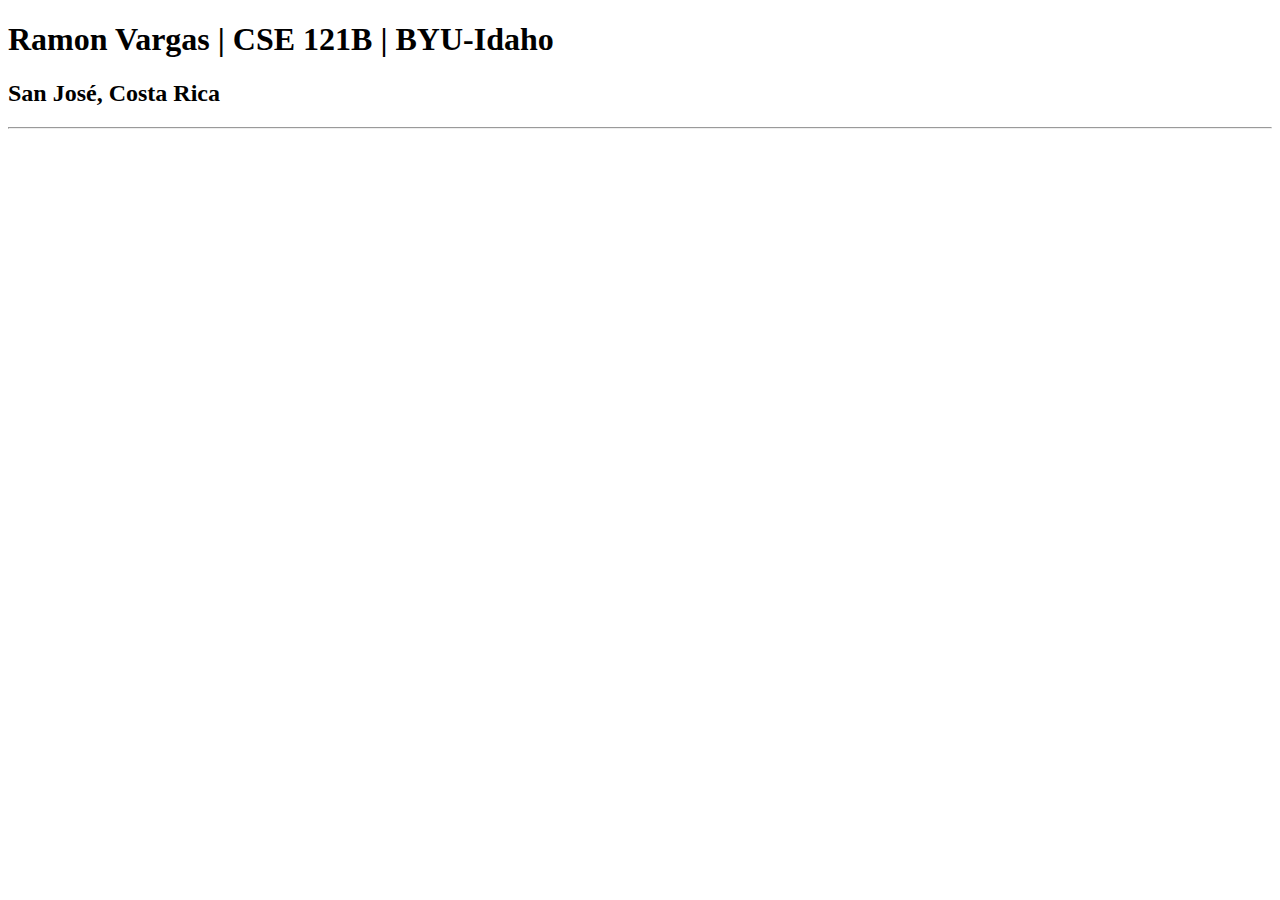
==== index.html @ ceda4861 "first commit" ====
<!DOCTYPE html>
<html lang="en">
<head>
    <meta charset="UTF-8">
    <meta name="viewport" content="width=device-width, initial-scale=1.0">
    <title>Ramon Vargas | CSE 121B | BYU-Idaho</title>
</head>
<body>
  <h1>Ramon Vargas | CSE 121B | BYU-Idaho</h1>
  <h2>San José, Costa Rica</h2>
  <hr>
</body>
</html>
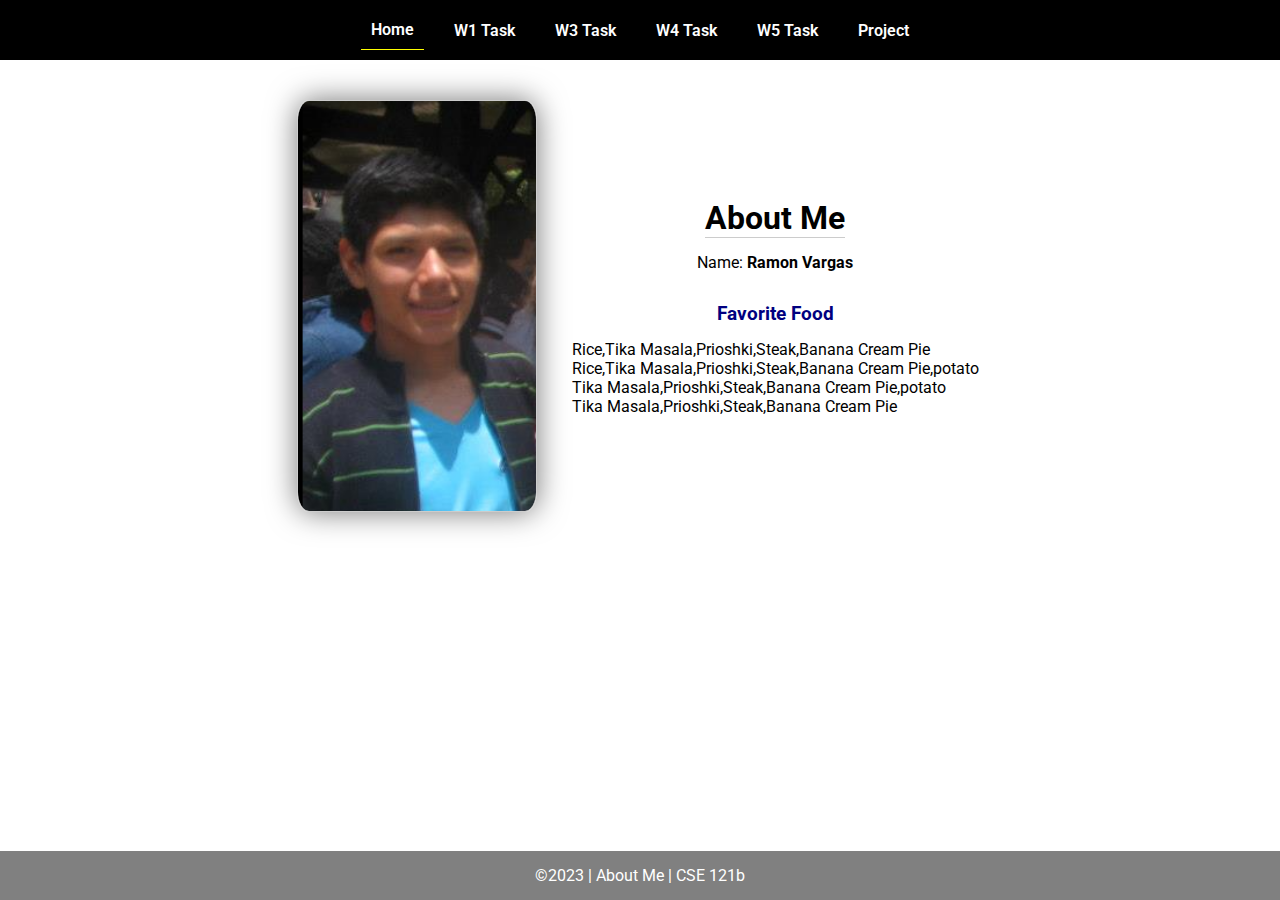
==== commit f59c6cf2: "w2" ====
--- a/index.html
+++ b/index.html
@@ -1,13 +1,45 @@
 <!DOCTYPE html>
 <html lang="en">
+
 <head>
-    <meta charset="UTF-8">
-    <meta name="viewport" content="width=device-width, initial-scale=1.0">
-    <title>Ramon Vargas | CSE 121B | BYU-Idaho</title>
+  <meta charset="UTF-8">
+  <meta name="viewport" content="width=device-width, initial-scale=1.0">
+  <title>About Me | CSE 121b | W02: Programming Tasks</title>
+  <link rel="preconnect" href="https://fonts.googleapis.com">
+  <link rel="preconnect" href="https://fonts.gstatic.com" crossorigin>
+  <link href="https://fonts.googleapis.com/css2?family=Roboto:wght@400;600&display=swap"
+    rel="stylesheet">
+  <link rel="stylesheet" href="styles/main.css">
 </head>
+
 <body>
-  <h1>Ramon Vargas | CSE 121B | BYU-Idaho</h1>
-  <h2>San José, Costa Rica</h2>
-  <hr>
+  <nav>
+    <ul id="menu">
+      <li><a id="toggleMenu">&equiv;</a></li>
+      <li><a href="index.html" class="active">Home</a></li>
+      <li><a href="w01-task.html">W1 Task</a></li>
+      <li><a href="w03-task.html">W3 Task</a></li>
+      <li><a href="w04-task.html">W4 Task</a></li>
+      <li><a href="w05-task.html">W5 Task</a></li>
+      <li><a href="project.html">Project</a></li>
+    </ul>
+  </nav>
+  <main id="home">
+    <picture>
+      <img src="images/placeholder.png" alt="Placeholder Image">
+    </picture>
+    <section>
+      <h1>About Me</h1>
+      <div class="info">Name: <span id="name"></span></div>
+      <h2>Favorite Food</h2>
+      <div class="block" id="food"></div>
+    </section>
+  </main>
+  <footer>
+    &copy;<span id="year"></span> | About Me | CSE 121b
+  </footer>
+  <script src="scripts/main.js"></script>
+  <script src="scripts/w02-task.js"></script>
 </body>
+
 </html>--- a/styles/main.css
+++ b/styles/main.css
@@ -0,0 +1,157 @@
+/* Universal Selector */
+* {
+    margin: 0;
+    padding: 0;
+    box-sizing: border-box;
+}
+
+/* HTML Selectors */
+body {
+    font-family: 'Roboto', Helvetica, sans-serif;
+}
+
+nav {
+    background-color: black;
+    width: 100%;
+    position: fixed;
+    top: 0;
+}
+
+nav ul {
+    display: flex;
+    flex-direction: column;
+    align-items: center;
+    max-width: fit-content;
+    margin: 0 auto;
+}
+
+nav ul li {
+    flex: 1 1 auto;
+}
+
+nav ul li:first-child {
+    display: block;
+    font-size: 2rem;
+}
+
+nav ul li:first-child a {
+    padding: 1px 10px;
+}
+
+nav ul li {
+    display: none;
+    list-style: none;
+    margin: 10px;
+}
+
+nav ul li a {
+    display: block;
+    padding: 10px;
+    text-decoration: none;
+    font-weight: 600;
+    color: white;
+    text-align: center;
+}
+
+nav ul li a:hover {
+    background-color: #efefef;
+    color: black;
+}
+
+h1, h2 {
+    text-align: center;
+    margin-bottom: 15px;
+
+}
+
+h1 {
+border-bottom: 1px solid #ccc;
+}
+
+h2 {
+    font-size: 1.2rem;
+    color: navy;
+    text-align: center;
+    margin-top: 30px;
+}
+
+main {
+    margin-top: 125px;
+    display: grid;
+    grid-template-columns: 1fr;
+    grid-gap: 20px;
+    align-items: center;
+    justify-content: center;
+}
+
+picture {
+    margin: 0 auto;
+}
+
+picture img {
+    width: 240px;
+    height: auto;
+    border-radius: 5%;
+    border: 1px solid #ccc;
+    box-shadow: 0 0 30px #777;
+}
+
+section {
+    display: flex;
+    flex-direction: column;
+    align-items: center;
+    margin: 10px
+}
+
+label {
+    margin: 15px 0;
+}
+
+footer {
+    background-color: gray;
+    color: white;
+    padding: 15px;
+    text-align: center;
+    width: 100%;
+    position: fixed;
+    bottom: 0;
+}
+
+/* Class Selectors */
+.active {
+    border-bottom: 1px solid yellow;
+}
+
+.open li {
+    display: block;
+}
+
+.block {
+    display: block;
+}
+
+/* ID Selectors */
+
+/* Media Queries */
+@media only screen and (min-width: 32.5em) {
+    nav ul {
+        flex-direction: row;
+    }
+
+    nav ul li:first-child {
+        display: none;
+    }
+
+    nav ul li {
+        display: block;
+    }
+
+    main {
+        margin: 100px auto 20px;
+        grid-template-columns: 250px 1fr;
+        max-width: -moz-fit-content;
+        max-width: fit-content;
+
+    }
+
+}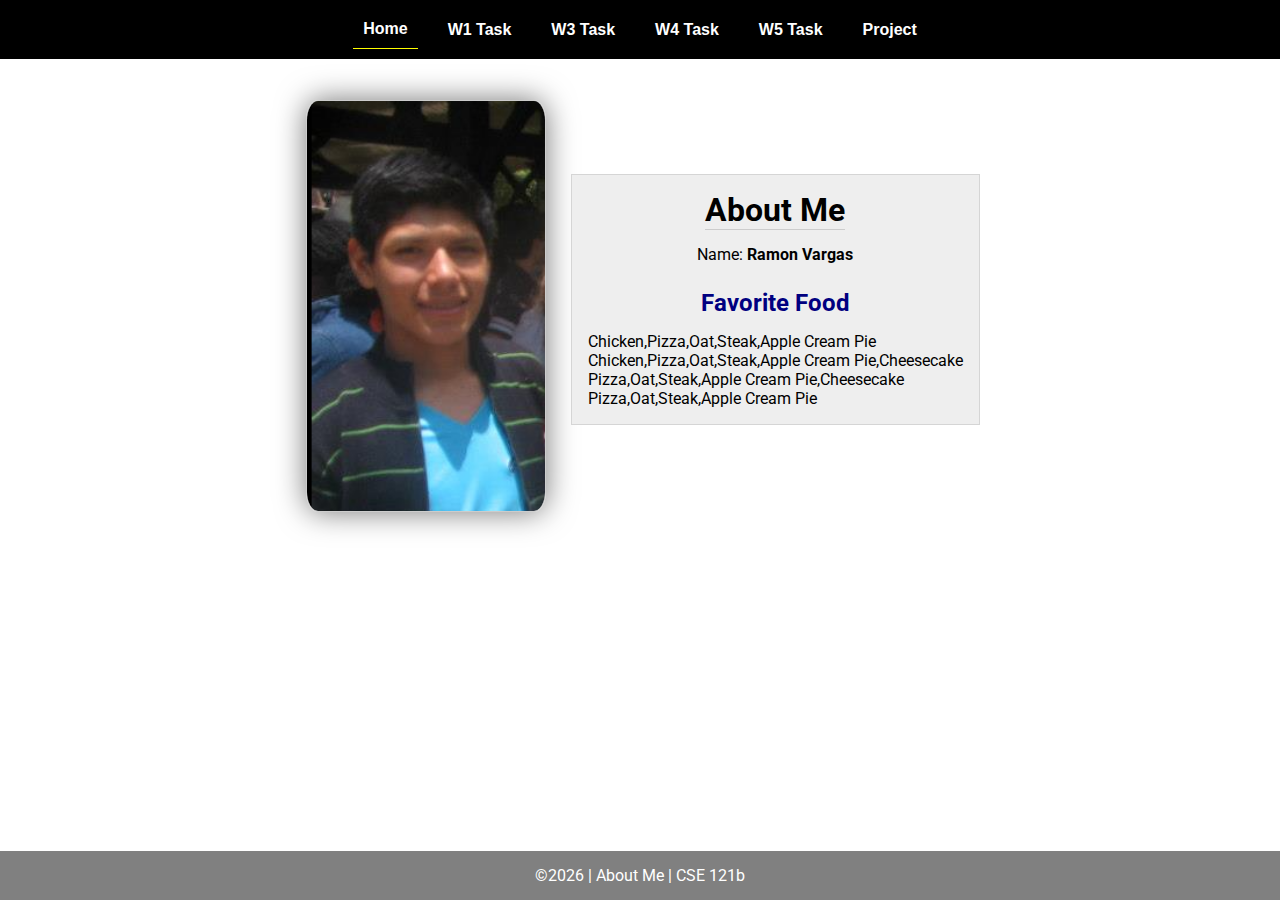
==== commit 46903bbd: "w7" ====
--- a/index.html
+++ b/index.html
@@ -21,7 +21,7 @@
       <li><a href="w03-task.html">W3 Task</a></li>
       <li><a href="w04-task.html">W4 Task</a></li>
       <li><a href="w05-task.html">W5 Task</a></li>
-      <li><a href="project.html">Project</a></li>
+      <li><a href="projects/project.html">Project</a></li>
     </ul>
   </nav>
   <main id="home">
--- a/styles/main.css
+++ b/styles/main.css
@@ -51,6 +51,7 @@
     font-weight: 600;
     color: white;
     text-align: center;
+    font-family: 'Arial Narrow', Arial, sans-serif;
 }
 
 nav ul li a:hover {
@@ -61,27 +62,26 @@
 h1, h2 {
     text-align: center;
     margin-bottom: 15px;
-
 }
 
 h1 {
-border-bottom: 1px solid #ccc;
-}
+    border-bottom: 1px solid #ccc;
+}
+
+#gridly h1 {
+    margin-top: 80px;
+}
+
 
 h2 {
-    font-size: 1.2rem;
+    font-size: 1.5rem;
     color: navy;
     text-align: center;
-    margin-top: 30px;
-}
-
-main {
-    margin-top: 125px;
-    display: grid;
-    grid-template-columns: 1fr;
-    grid-gap: 20px;
-    align-items: center;
-    justify-content: center;
+    margin-top: 25px;
+}
+
+header {
+    margin-top: 70px;
 }
 
 picture {
@@ -100,11 +100,54 @@
     display: flex;
     flex-direction: column;
     align-items: center;
-    margin: 10px
+    margin: 0 auto 1rem;
+    border: 1px solid rgba(0, 0, 0, .1);
+    padding: 1rem;
+    background-color: #eee;
+}
+
+article {
+    margin-bottom: 1rem;
+}
+
+article div {
+    margin-bottom: .5rem;
+    text-align: right;
 }
 
 label {
     margin: 15px 0;
+}
+input {
+    padding: .35rem;
+}
+
+input[type="button"] {
+    padding: .5rem;
+    background-color: #444;
+    color: white;
+    border: none;
+    border-radius: 5px;
+    cursor: pointer;
+    width: 100%
+}
+
+input[type="checkbox"] {
+    width: 25px;
+    height: 25px;
+}
+
+dt {
+    font-weight: 700;
+}
+
+dt::before {
+    content: "🏘️ ";
+}
+
+dd {
+    margin: 0 0 .5rem 2rem;
+    font-size: smaller;
 }
 
 footer {
@@ -129,9 +172,100 @@
 .block {
     display: block;
 }
-
+.larger {
+    font-size: larger;
+    color: red;
+}
+
+.right {
+    width: 100%;
+    text-align: right;
+}
+
+.middle {
+    display: flex;
+    align-items: center;
+    justify-content: right;
+    gap: 1rem;
+}
 /* ID Selectors */
-
+#home {
+    margin-top: 125px;
+    display: grid;
+    grid-template-columns: 1fr;
+    grid-gap: 20px;
+    align-items: center;
+    justify-content: center;
+}
+
+#section1 {
+    background-color: rgb(225, 250, 225, .5);
+}
+
+#section2 {
+    background-color: rgba(200, 200, 250, 0.5);
+
+}
+
+#section2 div {
+    margin-bottom: 1rem;
+}
+
+#section3 {
+    background-color: rgb(250, 225, 250, .5);
+}
+
+#sortBy {
+    appearance: none;
+    display: flex;
+    padding: .5rem;
+    background-color: #eee;
+    color: #444;
+    font-weight: 700;
+    margin: 1rem auto;
+    width: 200px;
+    border: 1px solid rgba(0, 0, 0, .2);
+    text-align: center;
+}
+
+#sortBy option:disabled {
+    font-style: italic;
+    padding: 1rem;
+    background-color: #111;
+    color: #eee;
+}
+
+#temples {
+    display: grid;
+    grid-template-columns: repeat(auto-fit, minmax(320px, 1fr));
+    grid-gap: .5rem;
+    align-items: center;
+    margin-bottom: 3rem;
+}
+
+#temples article {
+    height: 250px;
+    margin: .5rem;
+    border: 1px solid rgba(0, 0, 0, .1);
+    padding: 1rem;
+    background-color: #eee;
+    display: flex;
+    flex-direction: column;
+    align-items: center;
+    justify-content: center;
+}
+
+#temples h4 {
+    color: navy;
+    font-size: smaller;
+}
+
+#temples img {
+    width: 250px;
+    height: auto;
+    box-shadow: 0 0 30px #777;
+    margin: .5rem;
+}
 /* Media Queries */
 @media only screen and (min-width: 32.5em) {
     nav ul {
@@ -146,12 +280,23 @@
         display: block;
     }
 
-    main {
+    section {
+        min-width: 300px;
+    }
+
+    #home {
         margin: 100px auto 20px;
         grid-template-columns: 250px 1fr;
         max-width: -moz-fit-content;
         max-width: fit-content;
-
-    }
-
+    }
+
+    #task3 {
+        display: grid;
+        grid-template-columns: 1fr 1fr;
+        grid-gap: 5px;
+        margin: 0 auto;
+        max-width: 950px;
+    }
+    
 }